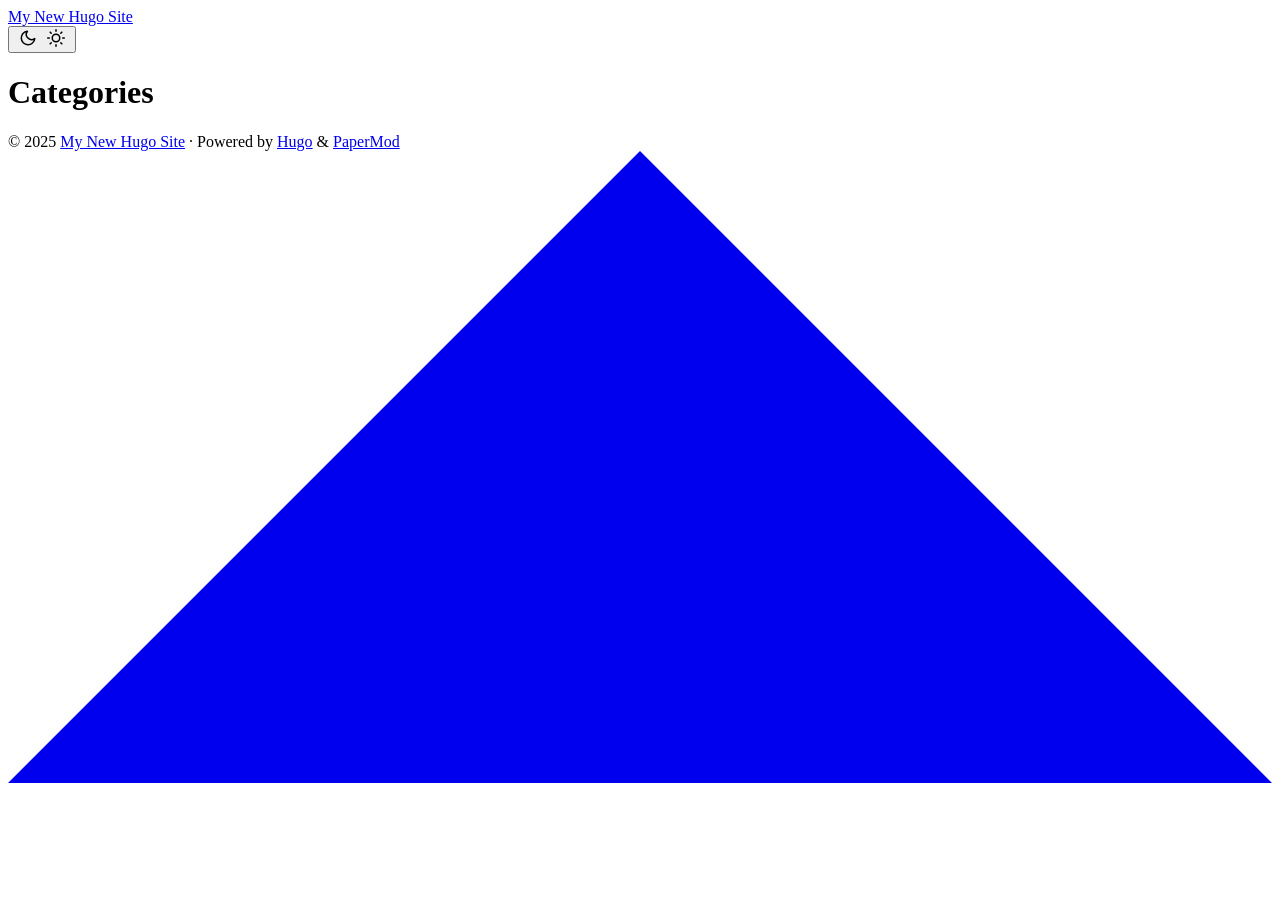
==== public/categories/index.html @ c27d76b4 "Initial commit" ====
<!DOCTYPE html>
<html lang="en" dir="auto">

<head><script src="/livereload.js?mindelay=10&amp;v=2&amp;port=1313&amp;path=livereload" data-no-instant defer></script><meta charset="utf-8">
<meta http-equiv="X-UA-Compatible" content="IE=edge">
<meta name="viewport" content="width=device-width, initial-scale=1, shrink-to-fit=no">
<meta name="robots" content="noindex, nofollow">
<title>Categories | My New Hugo Site</title>
<meta name="keywords" content="">
<meta name="description" content="">
<meta name="author" content="">
<link rel="canonical" href="http://localhost:1313/categories/">
<link crossorigin="anonymous" href="/assets/css/stylesheet.45e028aa8ce0961349adf411b013ee39406be2c0bc80d4ea3fc04555f7f4611a.css" integrity="sha256-ReAoqozglhNJrfQRsBPuOUBr4sC8gNTqP8BFVff0YRo=" rel="preload stylesheet" as="style">
<link rel="icon" href="http://localhost:1313/favicon.ico">
<link rel="icon" type="image/png" sizes="16x16" href="http://localhost:1313/favicon-16x16.png">
<link rel="icon" type="image/png" sizes="32x32" href="http://localhost:1313/favicon-32x32.png">
<link rel="apple-touch-icon" href="http://localhost:1313/apple-touch-icon.png">
<link rel="mask-icon" href="http://localhost:1313/safari-pinned-tab.svg">
<meta name="theme-color" content="#2e2e33">
<meta name="msapplication-TileColor" content="#2e2e33">
<link rel="alternate" type="application/rss+xml" href="http://localhost:1313/categories/index.xml">
<link rel="alternate" hreflang="en" href="http://localhost:1313/categories/">
<noscript>
    <style>
        #theme-toggle,
        .top-link {
            display: none;
        }

    </style>
    <style>
        @media (prefers-color-scheme: dark) {
            :root {
                --theme: rgb(29, 30, 32);
                --entry: rgb(46, 46, 51);
                --primary: rgb(218, 218, 219);
                --secondary: rgb(155, 156, 157);
                --tertiary: rgb(65, 66, 68);
                --content: rgb(196, 196, 197);
                --code-block-bg: rgb(46, 46, 51);
                --code-bg: rgb(55, 56, 62);
                --border: rgb(51, 51, 51);
            }

            .list {
                background: var(--theme);
            }

            .list:not(.dark)::-webkit-scrollbar-track {
                background: 0 0;
            }

            .list:not(.dark)::-webkit-scrollbar-thumb {
                border-color: var(--theme);
            }
        }

    </style>
</noscript>
</head>

<body class="list" id="top">
<script>
    if (localStorage.getItem("pref-theme") === "dark") {
        document.body.classList.add('dark');
    } else if (localStorage.getItem("pref-theme") === "light") {
        document.body.classList.remove('dark')
    } else if (window.matchMedia('(prefers-color-scheme: dark)').matches) {
        document.body.classList.add('dark');
    }

</script>

<header class="header">
    <nav class="nav">
        <div class="logo">
            <a href="http://localhost:1313/" accesskey="h" title="My New Hugo Site (Alt + H)">My New Hugo Site</a>
            <div class="logo-switches">
                <button id="theme-toggle" accesskey="t" title="(Alt + T)">
                    <svg id="moon" xmlns="http://www.w3.org/2000/svg" width="24" height="18" viewBox="0 0 24 24"
                        fill="none" stroke="currentColor" stroke-width="2" stroke-linecap="round"
                        stroke-linejoin="round">
                        <path d="M21 12.79A9 9 0 1 1 11.21 3 7 7 0 0 0 21 12.79z"></path>
                    </svg>
                    <svg id="sun" xmlns="http://www.w3.org/2000/svg" width="24" height="18" viewBox="0 0 24 24"
                        fill="none" stroke="currentColor" stroke-width="2" stroke-linecap="round"
                        stroke-linejoin="round">
                        <circle cx="12" cy="12" r="5"></circle>
                        <line x1="12" y1="1" x2="12" y2="3"></line>
                        <line x1="12" y1="21" x2="12" y2="23"></line>
                        <line x1="4.22" y1="4.22" x2="5.64" y2="5.64"></line>
                        <line x1="18.36" y1="18.36" x2="19.78" y2="19.78"></line>
                        <line x1="1" y1="12" x2="3" y2="12"></line>
                        <line x1="21" y1="12" x2="23" y2="12"></line>
                        <line x1="4.22" y1="19.78" x2="5.64" y2="18.36"></line>
                        <line x1="18.36" y1="5.64" x2="19.78" y2="4.22"></line>
                    </svg>
                </button>
            </div>
        </div>
        <ul id="menu">
        </ul>
    </nav>
</header>
<main class="main">
<header class="page-header">
    <h1>Categories</h1>
</header>

<ul class="terms-tags">
</ul>
    </main>
    
<footer class="footer">
        <span>&copy; 2025 <a href="http://localhost:1313/">My New Hugo Site</a></span> · 

    <span>
        Powered by
        <a href="https://gohugo.io/" rel="noopener noreferrer" target="_blank">Hugo</a> &
        <a href="https://github.com/adityatelange/hugo-PaperMod/" rel="noopener" target="_blank">PaperMod</a>
    </span>
</footer>
<a href="#top" aria-label="go to top" title="Go to Top (Alt + G)" class="top-link" id="top-link" accesskey="g">
    <svg xmlns="http://www.w3.org/2000/svg" viewBox="0 0 12 6" fill="currentColor">
        <path d="M12 6H0l6-6z" />
    </svg>
</a>

<script>
    let menu = document.getElementById('menu')
    if (menu) {
        menu.scrollLeft = localStorage.getItem("menu-scroll-position");
        menu.onscroll = function () {
            localStorage.setItem("menu-scroll-position", menu.scrollLeft);
        }
    }

    document.querySelectorAll('a[href^="#"]').forEach(anchor => {
        anchor.addEventListener("click", function (e) {
            e.preventDefault();
            var id = this.getAttribute("href").substr(1);
            if (!window.matchMedia('(prefers-reduced-motion: reduce)').matches) {
                document.querySelector(`[id='${decodeURIComponent(id)}']`).scrollIntoView({
                    behavior: "smooth"
                });
            } else {
                document.querySelector(`[id='${decodeURIComponent(id)}']`).scrollIntoView();
            }
            if (id === "top") {
                history.replaceState(null, null, " ");
            } else {
                history.pushState(null, null, `#${id}`);
            }
        });
    });

</script>
<script>
    var mybutton = document.getElementById("top-link");
    window.onscroll = function () {
        if (document.body.scrollTop > 800 || document.documentElement.scrollTop > 800) {
            mybutton.style.visibility = "visible";
            mybutton.style.opacity = "1";
        } else {
            mybutton.style.visibility = "hidden";
            mybutton.style.opacity = "0";
        }
    };

</script>
<script>
    document.getElementById("theme-toggle").addEventListener("click", () => {
        if (document.body.className.includes("dark")) {
            document.body.classList.remove('dark');
            localStorage.setItem("pref-theme", 'light');
        } else {
            document.body.classList.add('dark');
            localStorage.setItem("pref-theme", 'dark');
        }
    })

</script>
</body>

</html>
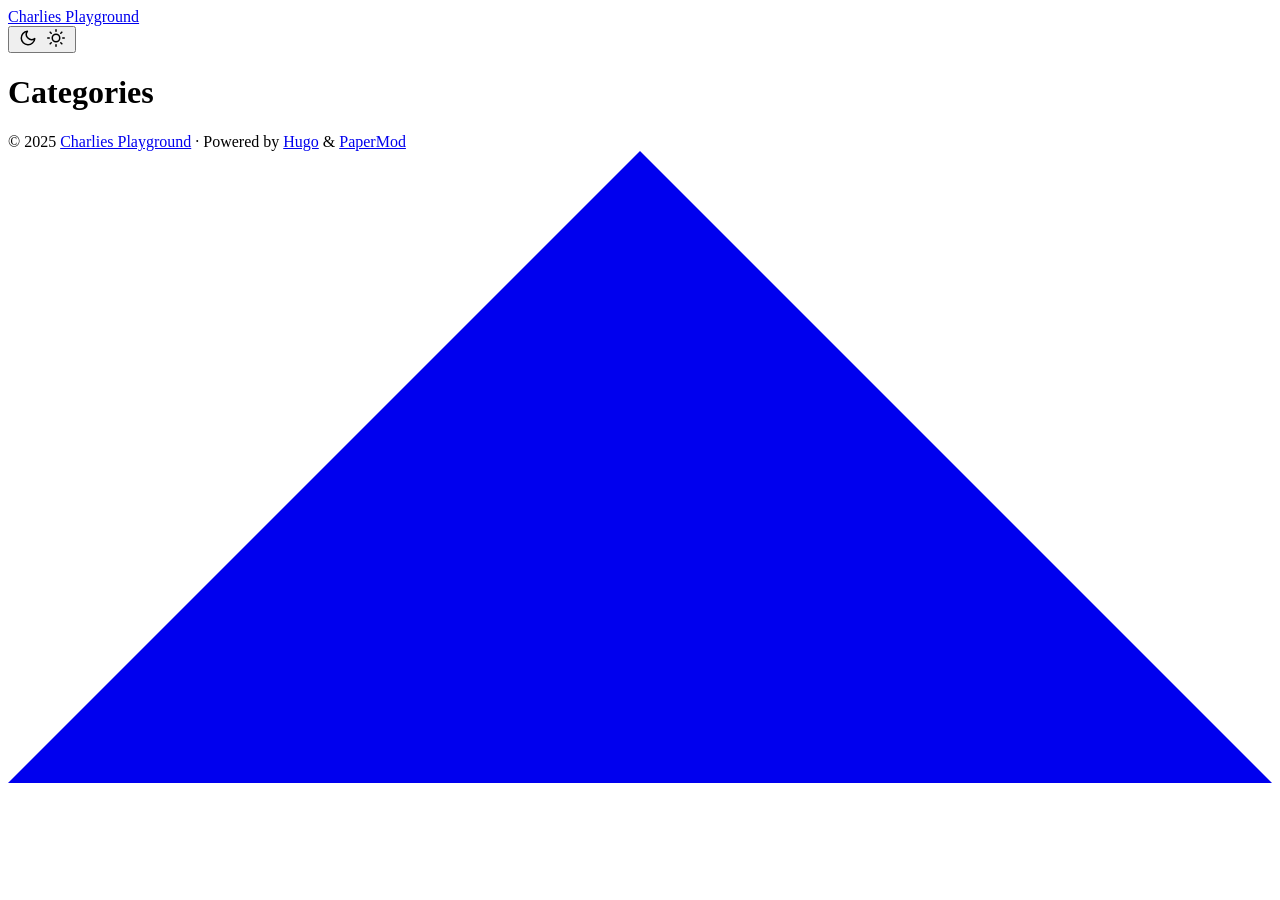
==== commit 447241e0: "Update public folder after fixing baseURL" ====
--- a/public/categories/index.html
+++ b/public/categories/index.html
@@ -1,25 +1,25 @@
 <!DOCTYPE html>
 <html lang="en" dir="auto">
 
-<head><script src="/livereload.js?mindelay=10&amp;v=2&amp;port=1313&amp;path=livereload" data-no-instant defer></script><meta charset="utf-8">
+<head><meta charset="utf-8">
 <meta http-equiv="X-UA-Compatible" content="IE=edge">
 <meta name="viewport" content="width=device-width, initial-scale=1, shrink-to-fit=no">
-<meta name="robots" content="noindex, nofollow">
-<title>Categories | My New Hugo Site</title>
+<meta name="robots" content="index, follow">
+<title>Categories | Charlies Playground</title>
 <meta name="keywords" content="">
 <meta name="description" content="">
 <meta name="author" content="">
-<link rel="canonical" href="http://localhost:1313/categories/">
-<link crossorigin="anonymous" href="/assets/css/stylesheet.45e028aa8ce0961349adf411b013ee39406be2c0bc80d4ea3fc04555f7f4611a.css" integrity="sha256-ReAoqozglhNJrfQRsBPuOUBr4sC8gNTqP8BFVff0YRo=" rel="preload stylesheet" as="style">
-<link rel="icon" href="http://localhost:1313/favicon.ico">
-<link rel="icon" type="image/png" sizes="16x16" href="http://localhost:1313/favicon-16x16.png">
-<link rel="icon" type="image/png" sizes="32x32" href="http://localhost:1313/favicon-32x32.png">
-<link rel="apple-touch-icon" href="http://localhost:1313/apple-touch-icon.png">
-<link rel="mask-icon" href="http://localhost:1313/safari-pinned-tab.svg">
+<link rel="canonical" href="https://chiharubell.github.io/Charliesplayground/categories/">
+<link crossorigin="anonymous" href="/Charliesplayground/assets/css/stylesheet.45e028aa8ce0961349adf411b013ee39406be2c0bc80d4ea3fc04555f7f4611a.css" integrity="sha256-ReAoqozglhNJrfQRsBPuOUBr4sC8gNTqP8BFVff0YRo=" rel="preload stylesheet" as="style">
+<link rel="icon" href="https://chiharubell.github.io/Charliesplayground/favicon.ico">
+<link rel="icon" type="image/png" sizes="16x16" href="https://chiharubell.github.io/Charliesplayground/favicon-16x16.png">
+<link rel="icon" type="image/png" sizes="32x32" href="https://chiharubell.github.io/Charliesplayground/favicon-32x32.png">
+<link rel="apple-touch-icon" href="https://chiharubell.github.io/Charliesplayground/apple-touch-icon.png">
+<link rel="mask-icon" href="https://chiharubell.github.io/Charliesplayground/safari-pinned-tab.svg">
 <meta name="theme-color" content="#2e2e33">
 <meta name="msapplication-TileColor" content="#2e2e33">
-<link rel="alternate" type="application/rss+xml" href="http://localhost:1313/categories/index.xml">
-<link rel="alternate" hreflang="en" href="http://localhost:1313/categories/">
+<link rel="alternate" type="application/rss+xml" href="https://chiharubell.github.io/Charliesplayground/categories/index.xml">
+<link rel="alternate" hreflang="en" href="https://chiharubell.github.io/Charliesplayground/categories/">
 <noscript>
     <style>
         #theme-toggle,
@@ -56,7 +56,15 @@
         }
 
     </style>
-</noscript>
+</noscript><meta property="og:url" content="https://chiharubell.github.io/Charliesplayground/categories/">
+  <meta property="og:site_name" content="Charlies Playground">
+  <meta property="og:title" content="Categories">
+  <meta property="og:locale" content="en-us">
+  <meta property="og:type" content="website">
+<meta name="twitter:card" content="summary">
+<meta name="twitter:title" content="Categories">
+<meta name="twitter:description" content="">
+
 </head>
 
 <body class="list" id="top">
@@ -74,7 +82,7 @@
 <header class="header">
     <nav class="nav">
         <div class="logo">
-            <a href="http://localhost:1313/" accesskey="h" title="My New Hugo Site (Alt + H)">My New Hugo Site</a>
+            <a href="https://chiharubell.github.io/Charliesplayground/" accesskey="h" title="Charlies Playground (Alt + H)">Charlies Playground</a>
             <div class="logo-switches">
                 <button id="theme-toggle" accesskey="t" title="(Alt + T)">
                     <svg id="moon" xmlns="http://www.w3.org/2000/svg" width="24" height="18" viewBox="0 0 24 24"
@@ -112,7 +120,7 @@
     </main>
     
 <footer class="footer">
-        <span>&copy; 2025 <a href="http://localhost:1313/">My New Hugo Site</a></span> · 
+        <span>&copy; 2025 <a href="https://chiharubell.github.io/Charliesplayground/">Charlies Playground</a></span> · 
 
     <span>
         Powered by
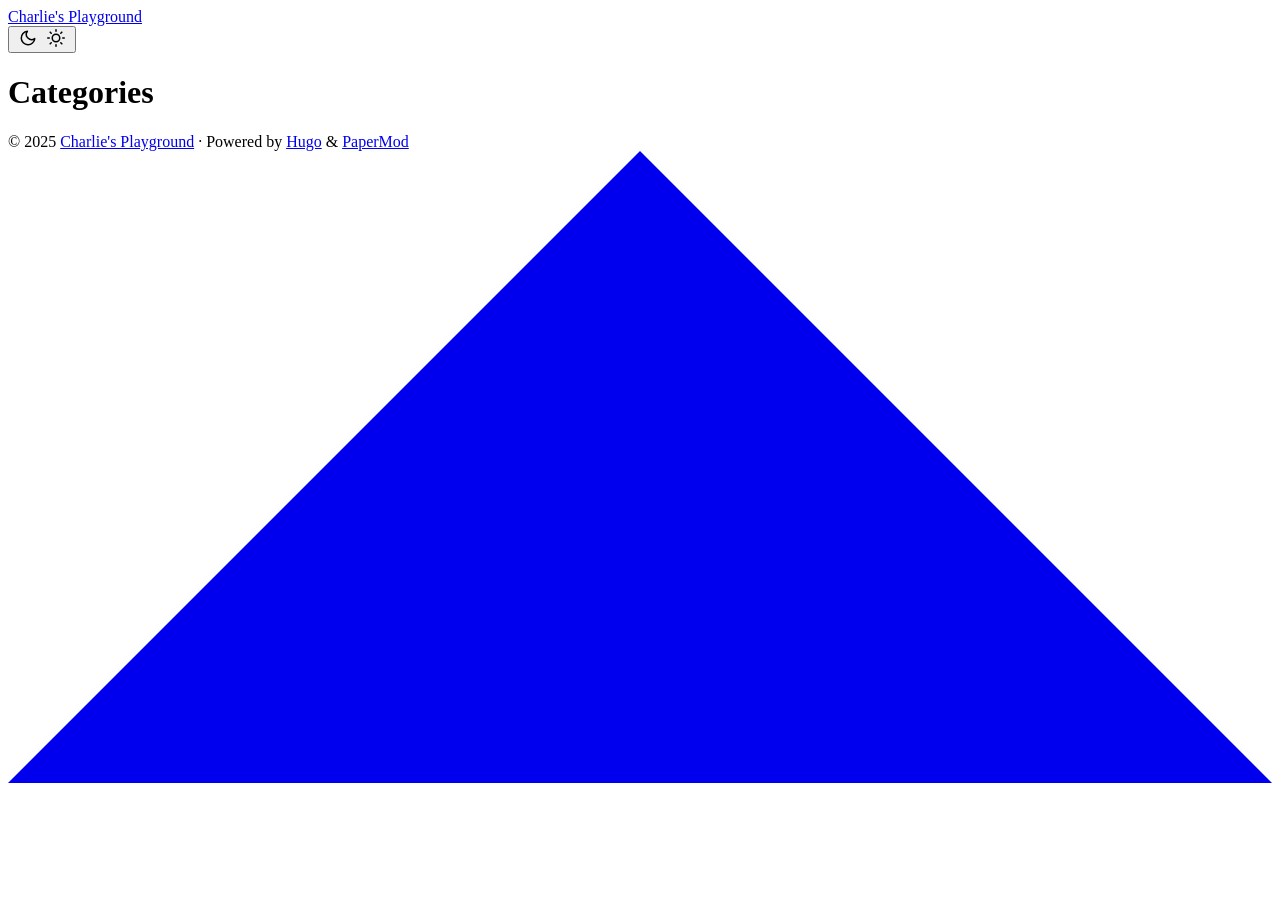
==== commit 16e7ae0e: "Create params.toml and add banner" ====
--- a/public/categories/index.html
+++ b/public/categories/index.html
@@ -5,7 +5,7 @@
 <meta http-equiv="X-UA-Compatible" content="IE=edge">
 <meta name="viewport" content="width=device-width, initial-scale=1, shrink-to-fit=no">
 <meta name="robots" content="index, follow">
-<title>Categories | Charlies Playground</title>
+<title>Categories | Charlie&#39;s Playground</title>
 <meta name="keywords" content="">
 <meta name="description" content="">
 <meta name="author" content="">
@@ -57,7 +57,7 @@
 
     </style>
 </noscript><meta property="og:url" content="https://chiharubell.github.io/Charliesplayground/categories/">
-  <meta property="og:site_name" content="Charlies Playground">
+  <meta property="og:site_name" content="Charlie&#39;s Playground">
   <meta property="og:title" content="Categories">
   <meta property="og:locale" content="en-us">
   <meta property="og:type" content="website">
@@ -82,7 +82,7 @@
 <header class="header">
     <nav class="nav">
         <div class="logo">
-            <a href="https://chiharubell.github.io/Charliesplayground/" accesskey="h" title="Charlies Playground (Alt + H)">Charlies Playground</a>
+            <a href="https://chiharubell.github.io/Charliesplayground/" accesskey="h" title="Charlie&#39;s Playground (Alt + H)">Charlie&#39;s Playground</a>
             <div class="logo-switches">
                 <button id="theme-toggle" accesskey="t" title="(Alt + T)">
                     <svg id="moon" xmlns="http://www.w3.org/2000/svg" width="24" height="18" viewBox="0 0 24 24"
@@ -120,7 +120,7 @@
     </main>
     
 <footer class="footer">
-        <span>&copy; 2025 <a href="https://chiharubell.github.io/Charliesplayground/">Charlies Playground</a></span> · 
+        <span>&copy; 2025 <a href="https://chiharubell.github.io/Charliesplayground/">Charlie&#39;s Playground</a></span> · 
 
     <span>
         Powered by
